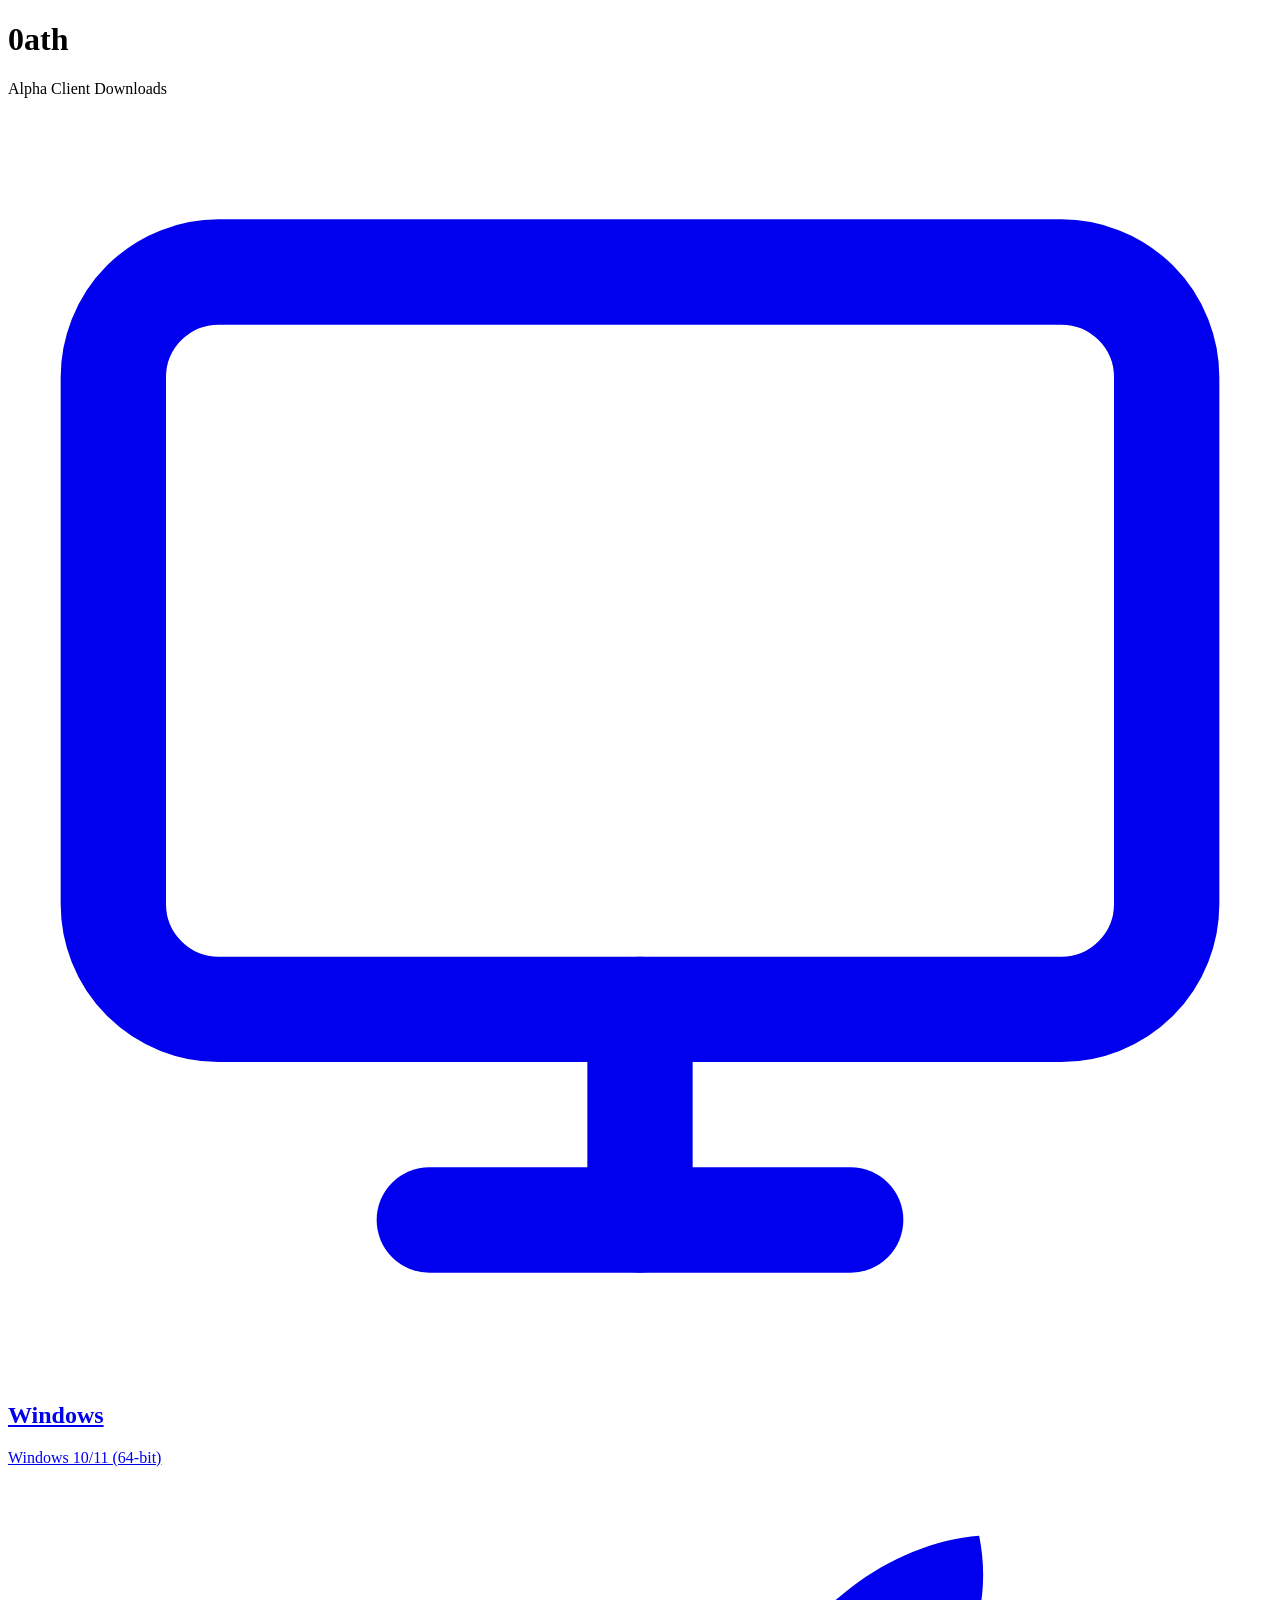
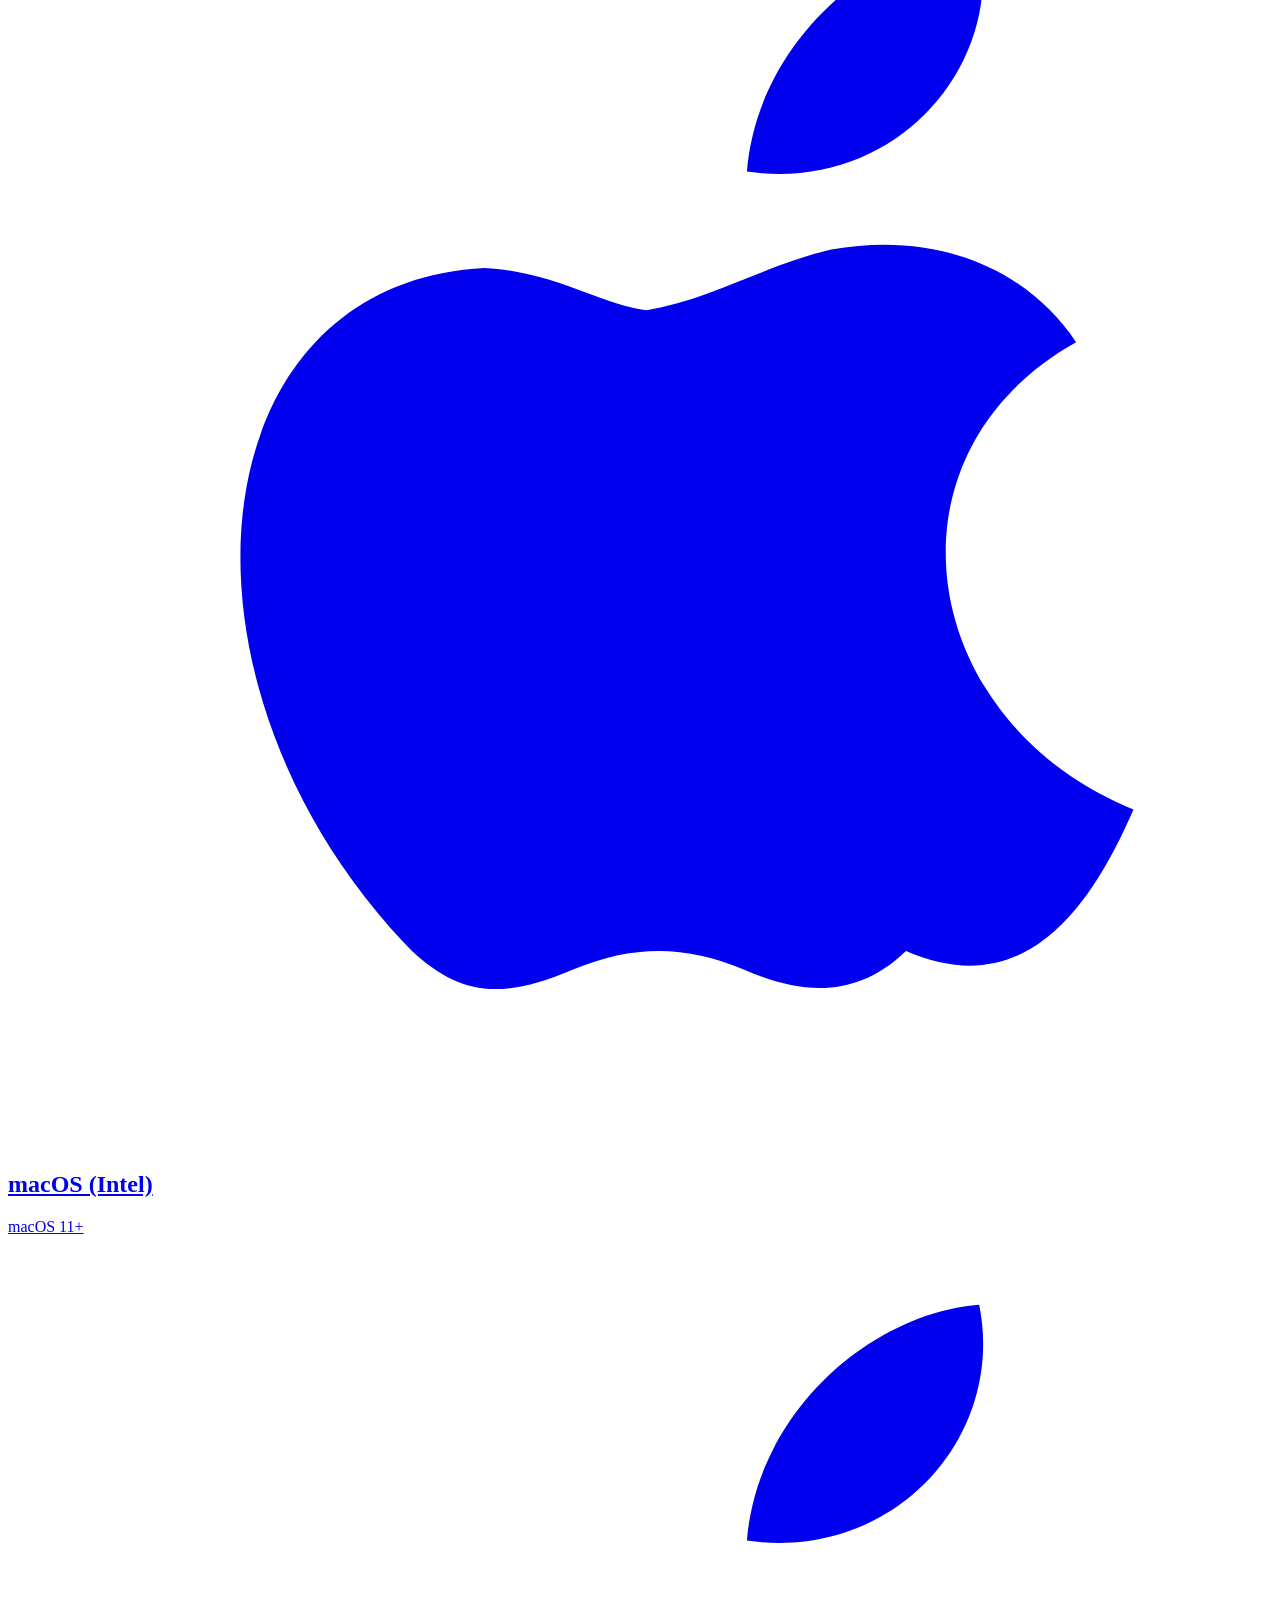
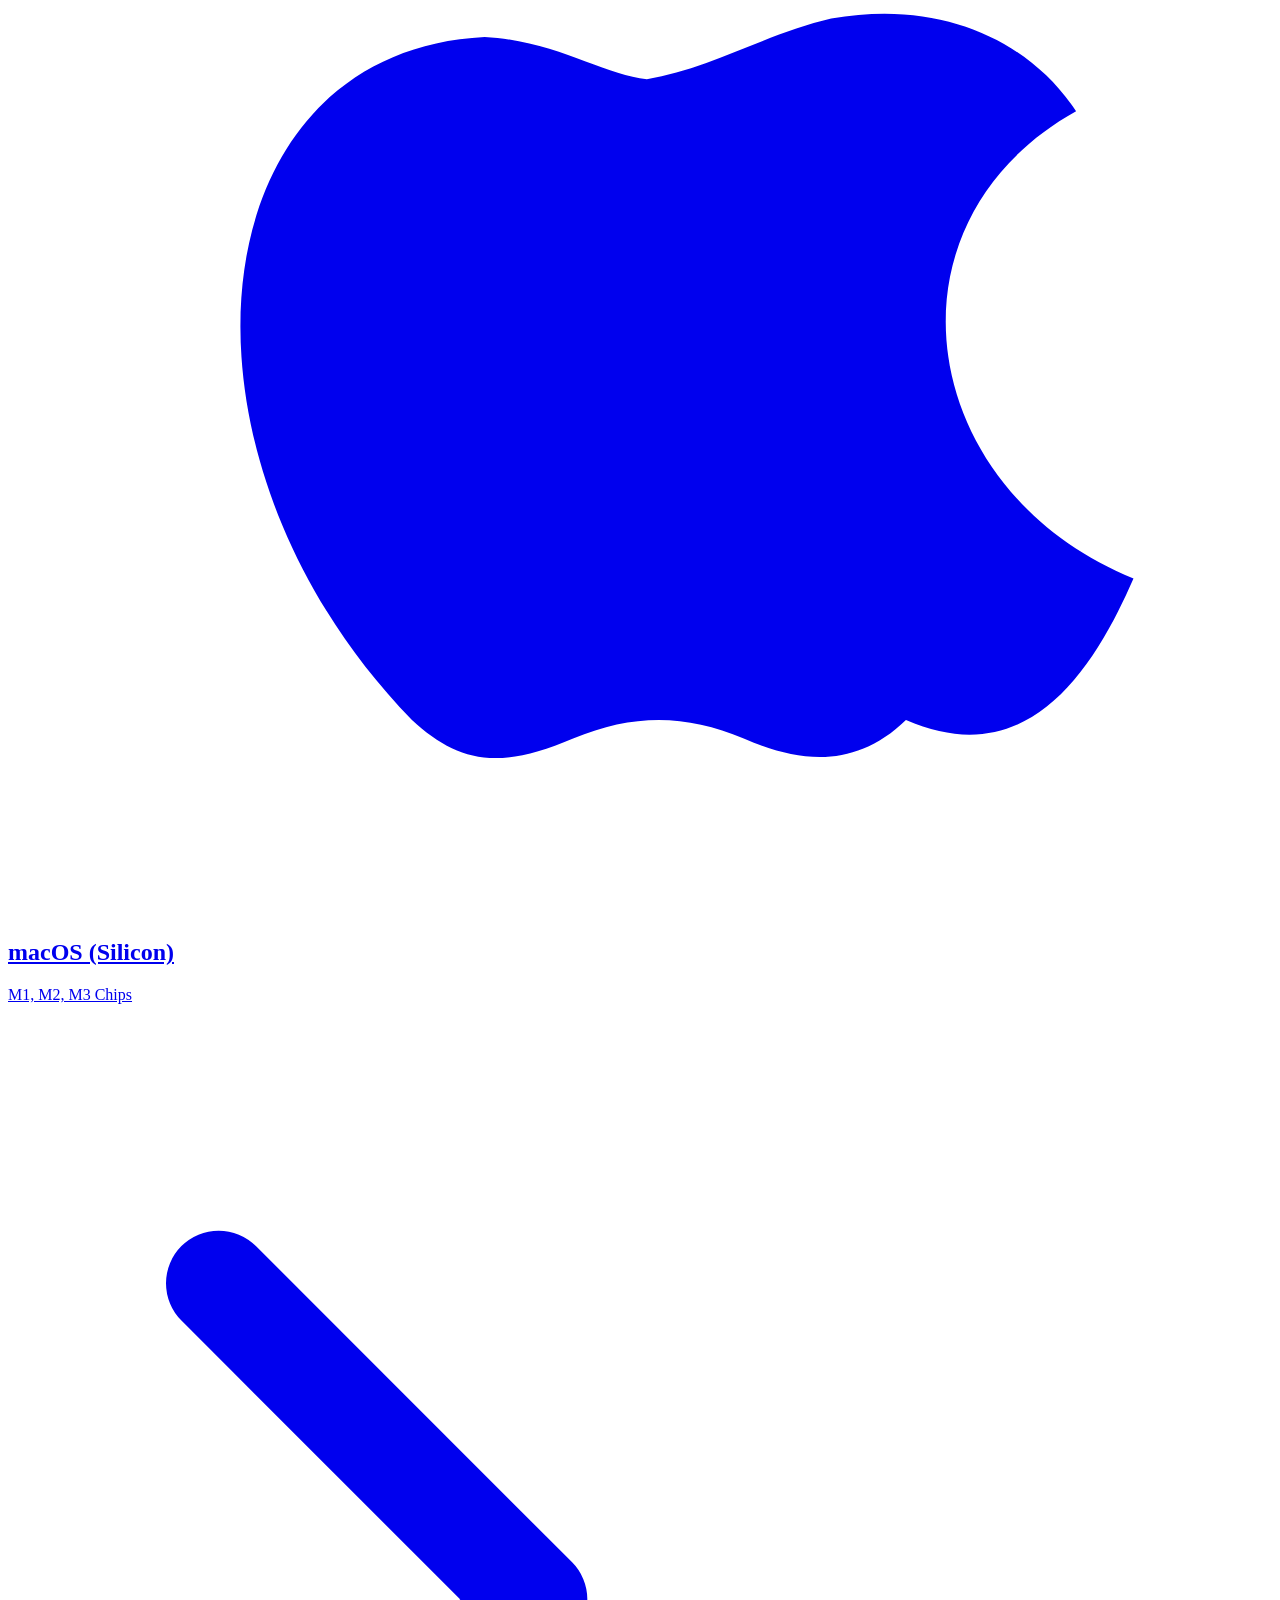
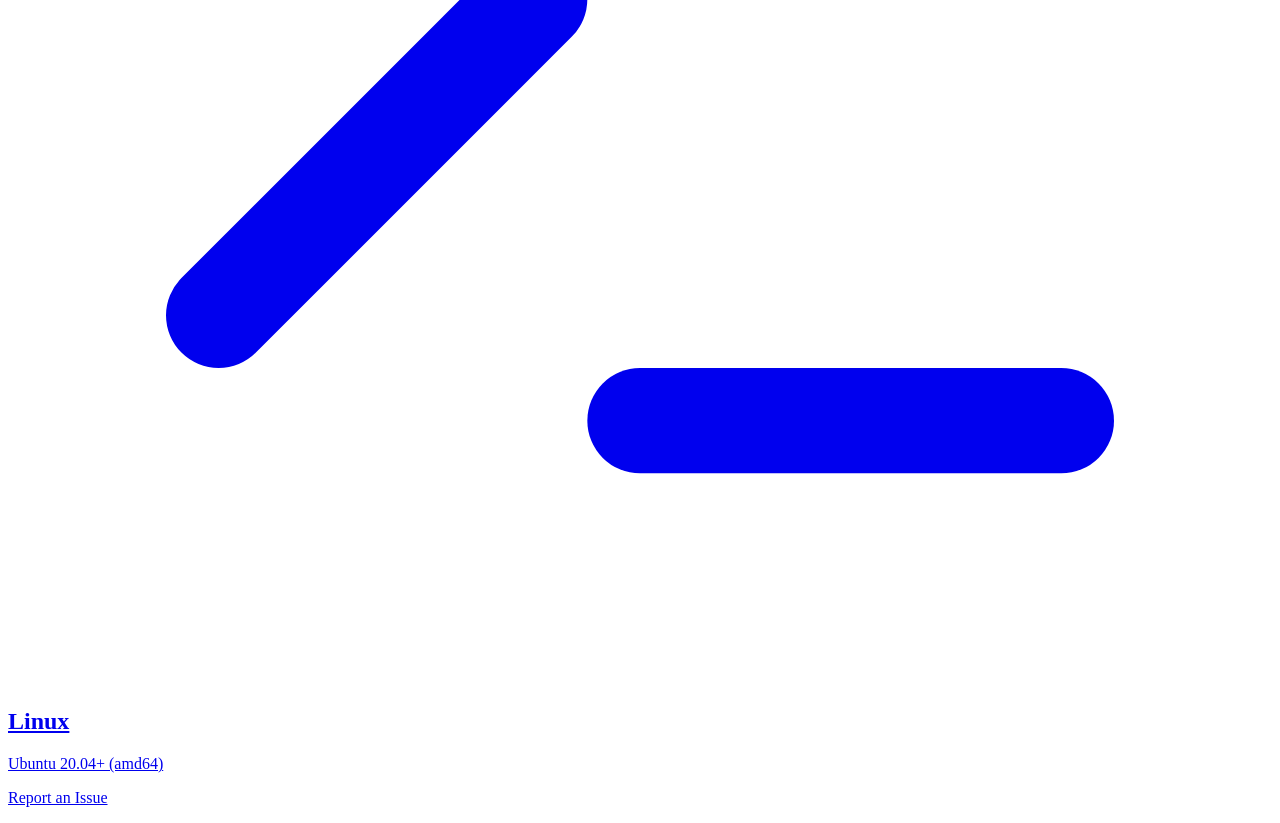
==== layouts/index.html @ b1ac45b1 "chore: remove account requirement text" ====
<!DOCTYPE html>
<html lang="en">
<head>
    <meta charset="UTF-8">
    <meta name="viewport" content="width=device-width, initial-scale=1.0">
    <title>0ath | Download Client</title>
    <link href="https://fonts.googleapis.com/css2?family=Outfit:wght@300;500;700&display=swap" rel="stylesheet">
    <link rel="stylesheet" href="{{ "css/style.css" | relURL }}">
</head>
<body>
    <div class="background-effects">
        <div class="glow-orb orb-1"></div>
        <div class="glow-orb orb-2"></div>
    </div>

    <main class="container">
        <header class="hero">
            <h1 class="title">0ath</h1>
            <p class="subtitle">Alpha Client Downloads</p>
        </header>

        <section class="downloads">
            <!-- Windows -->
            <a href="https://github.com/shdynila/0_ath_releases/releases/latest/download/0ath_client_windows.zip" class="download-card">
                <div class="icon">
                    <svg viewBox="0 0 24 24" fill="none" stroke="currentColor" stroke-width="2" stroke-linecap="round" stroke-linejoin="round">
                        <rect x="2" y="3" width="20" height="14" rx="2" ry="2"></rect>
                        <line x1="8" y1="21" x2="16" y2="21"></line>
                        <line x1="12" y1="17" x2="12" y2="21"></line>
                    </svg>
                </div>
                <h2>Windows</h2>
                <p>Windows 10/11 (64-bit)</p>
            </a>

            <!-- macOS Intel -->
            <a href="https://github.com/shdynila/0_ath_releases/releases/latest/download/0ath_client_mac-intel.zip" class="download-card">
                <div class="icon">
                    <svg viewBox="0 0 24 24" fill="currentColor" stroke="none">
                        <path d="M17.05 20.28c-.98.95-2.05.8-3.08.35-1.09-.46-2.09-.48-3.24 0-1.44.62-2.2.44-3.06-.35C2.79 15.25 3.51 7.59 9.05 7.31c1.35.07 2.29.74 3.08.8 1.18-.19 2.31-.88 3.5-1.15 2.14-.38 3.79.46 4.65 1.76-3.83 2.14-3.02 7.21 1.09 8.87-.85 1.96-2.12 3.65-4.32 2.69zm-3.02-14.8c.2-2.45 2.37-4.32 4.41-4.48.51 2.51-1.63 4.88-4.41 4.48z"/>
                    </svg>
                </div>
                <h2>macOS (Intel)</h2>
                <p>macOS 11+</p>
            </a>

            <!-- macOS Silicon -->
            <a href="https://github.com/shdynila/0_ath_releases/releases/latest/download/0ath_client_mac-silicon.zip" class="download-card">
                <div class="icon">
                    <svg viewBox="0 0 24 24" fill="currentColor" stroke="none">
                        <path d="M17.05 20.28c-.98.95-2.05.8-3.08.35-1.09-.46-2.09-.48-3.24 0-1.44.62-2.2.44-3.06-.35C2.79 15.25 3.51 7.59 9.05 7.31c1.35.07 2.29.74 3.08.8 1.18-.19 2.31-.88 3.5-1.15 2.14-.38 3.79.46 4.65 1.76-3.83 2.14-3.02 7.21 1.09 8.87-.85 1.96-2.12 3.65-4.32 2.69zm-3.02-14.8c.2-2.45 2.37-4.32 4.41-4.48.51 2.51-1.63 4.88-4.41 4.48z"/>
                    </svg>
                </div>
                <h2>macOS (Silicon)</h2>
                <p>M1, M2, M3 Chips</p>
            </a>

            <!-- Linux -->
            <a href="https://github.com/shdynila/0_ath_releases/releases/latest/download/0ath_client_linux.zip" class="download-card">
                <div class="icon">
                    <svg viewBox="0 0 24 24" fill="none" stroke="currentColor" stroke-width="2" stroke-linecap="round" stroke-linejoin="round">
                        <polyline points="4 17 10 11 4 5"></polyline>
                        <line x1="12" y1="19" x2="20" y2="19"></line>
                    </svg>
                </div>
                <h2>Linux</h2>
                <p>Ubuntu 20.04+ (amd64)</p>
            </a>
        </section>

        <footer class="footer">
            <p><a href="https://github.com/shdynila/0_ath_releases/issues" target="_blank">Report an Issue</a></p>
        </footer>
    </main>
</body>
</html>
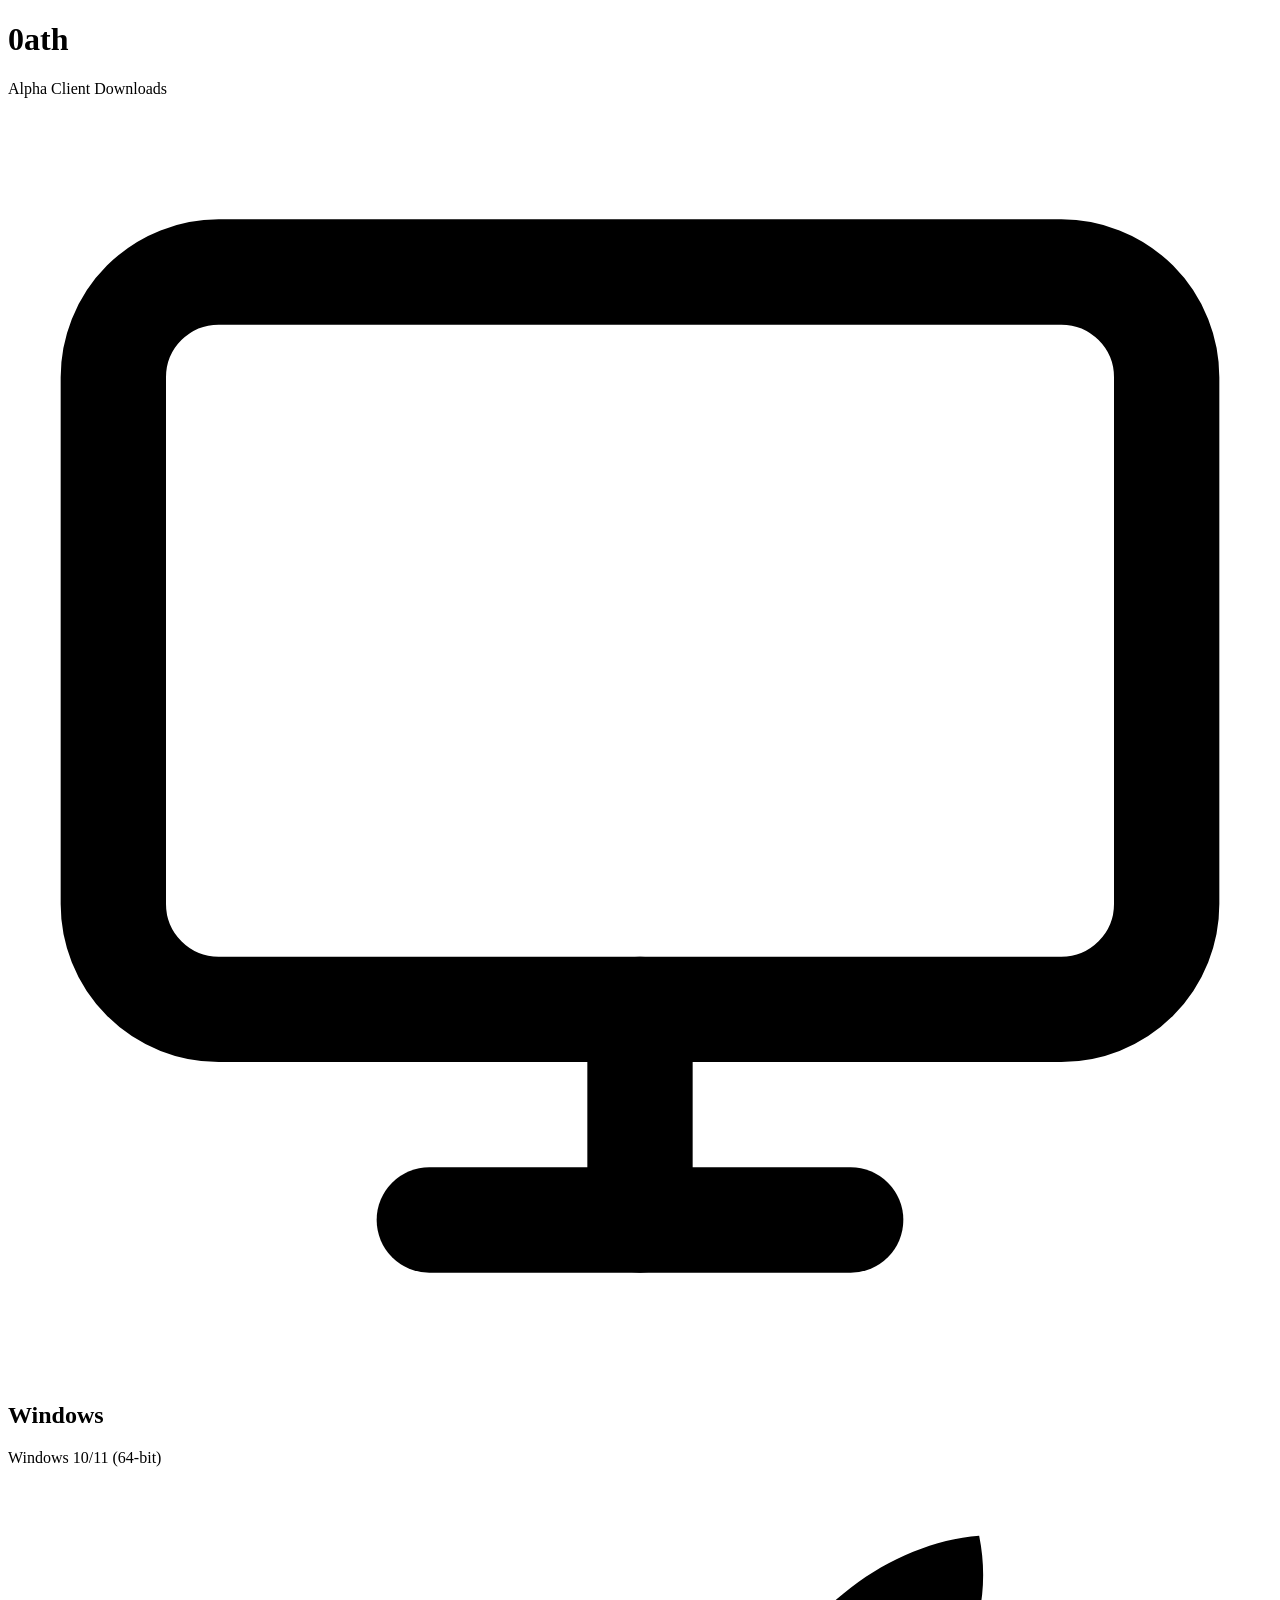
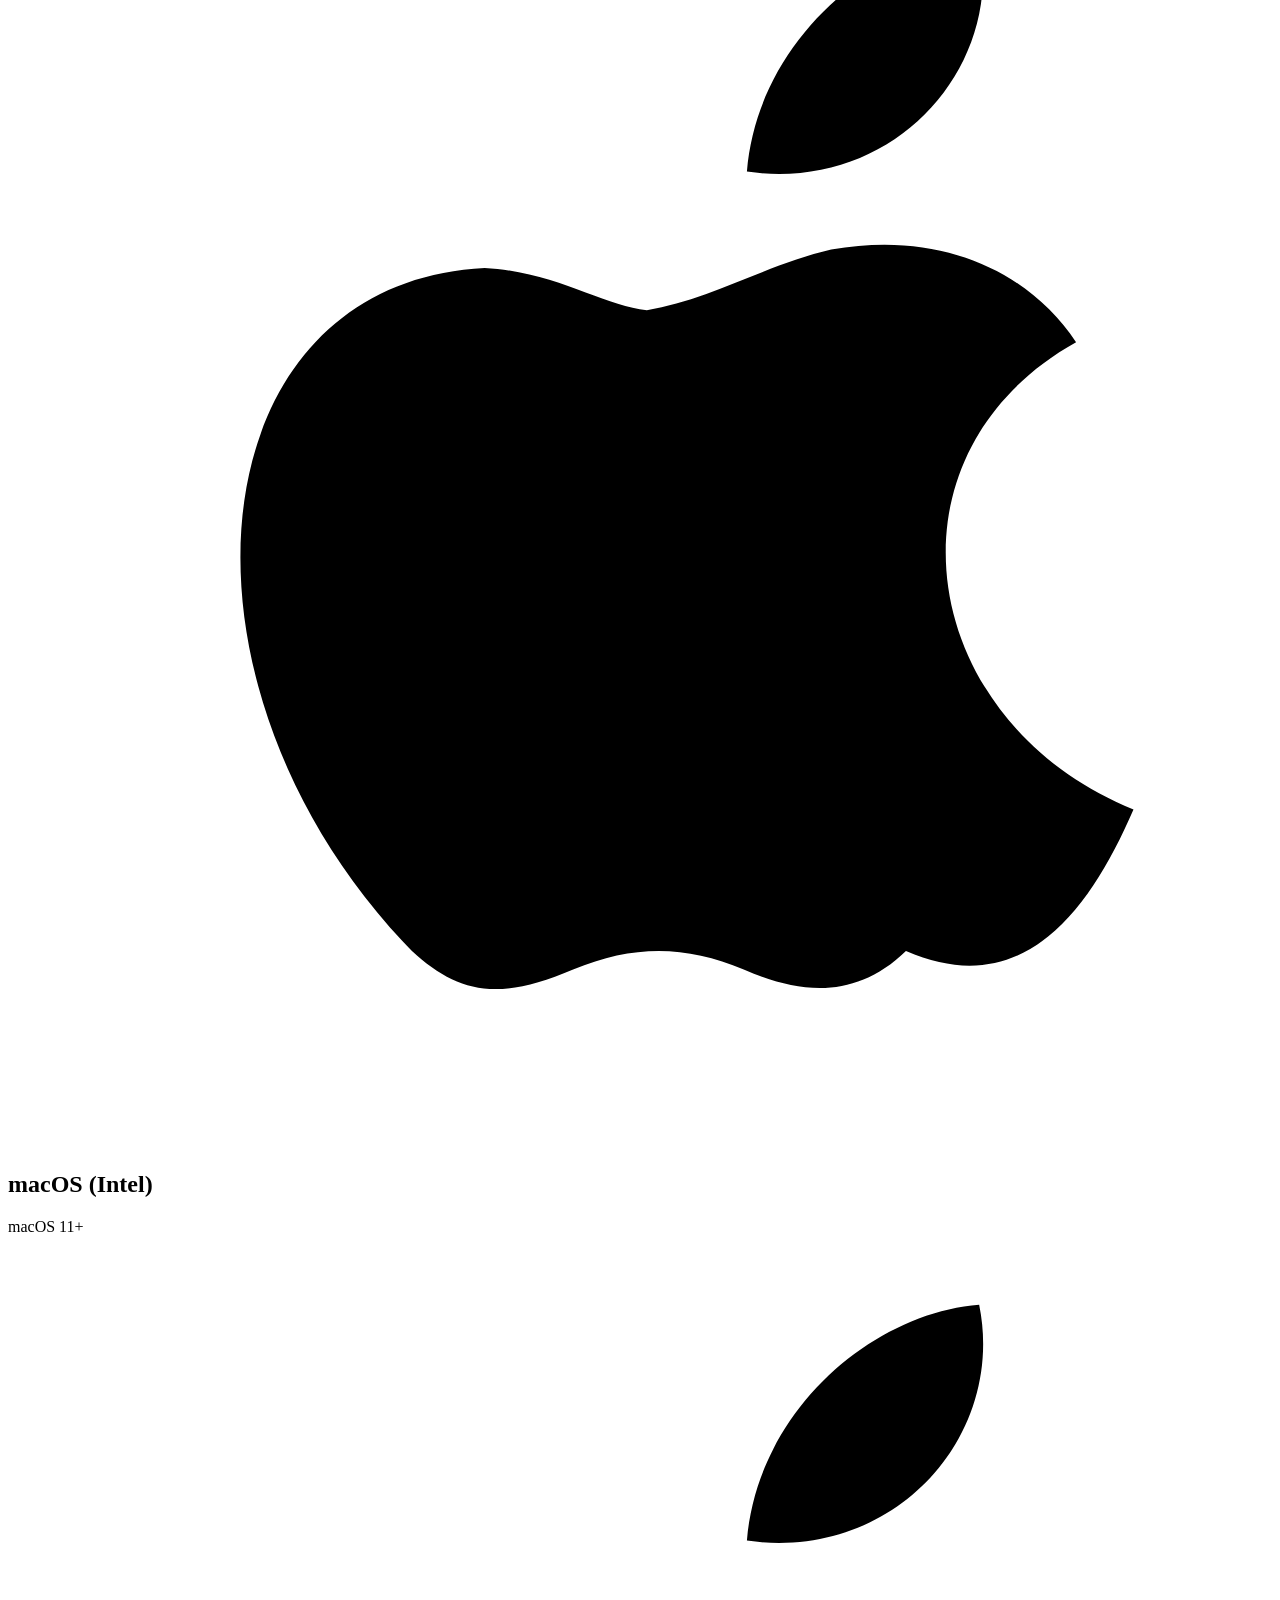
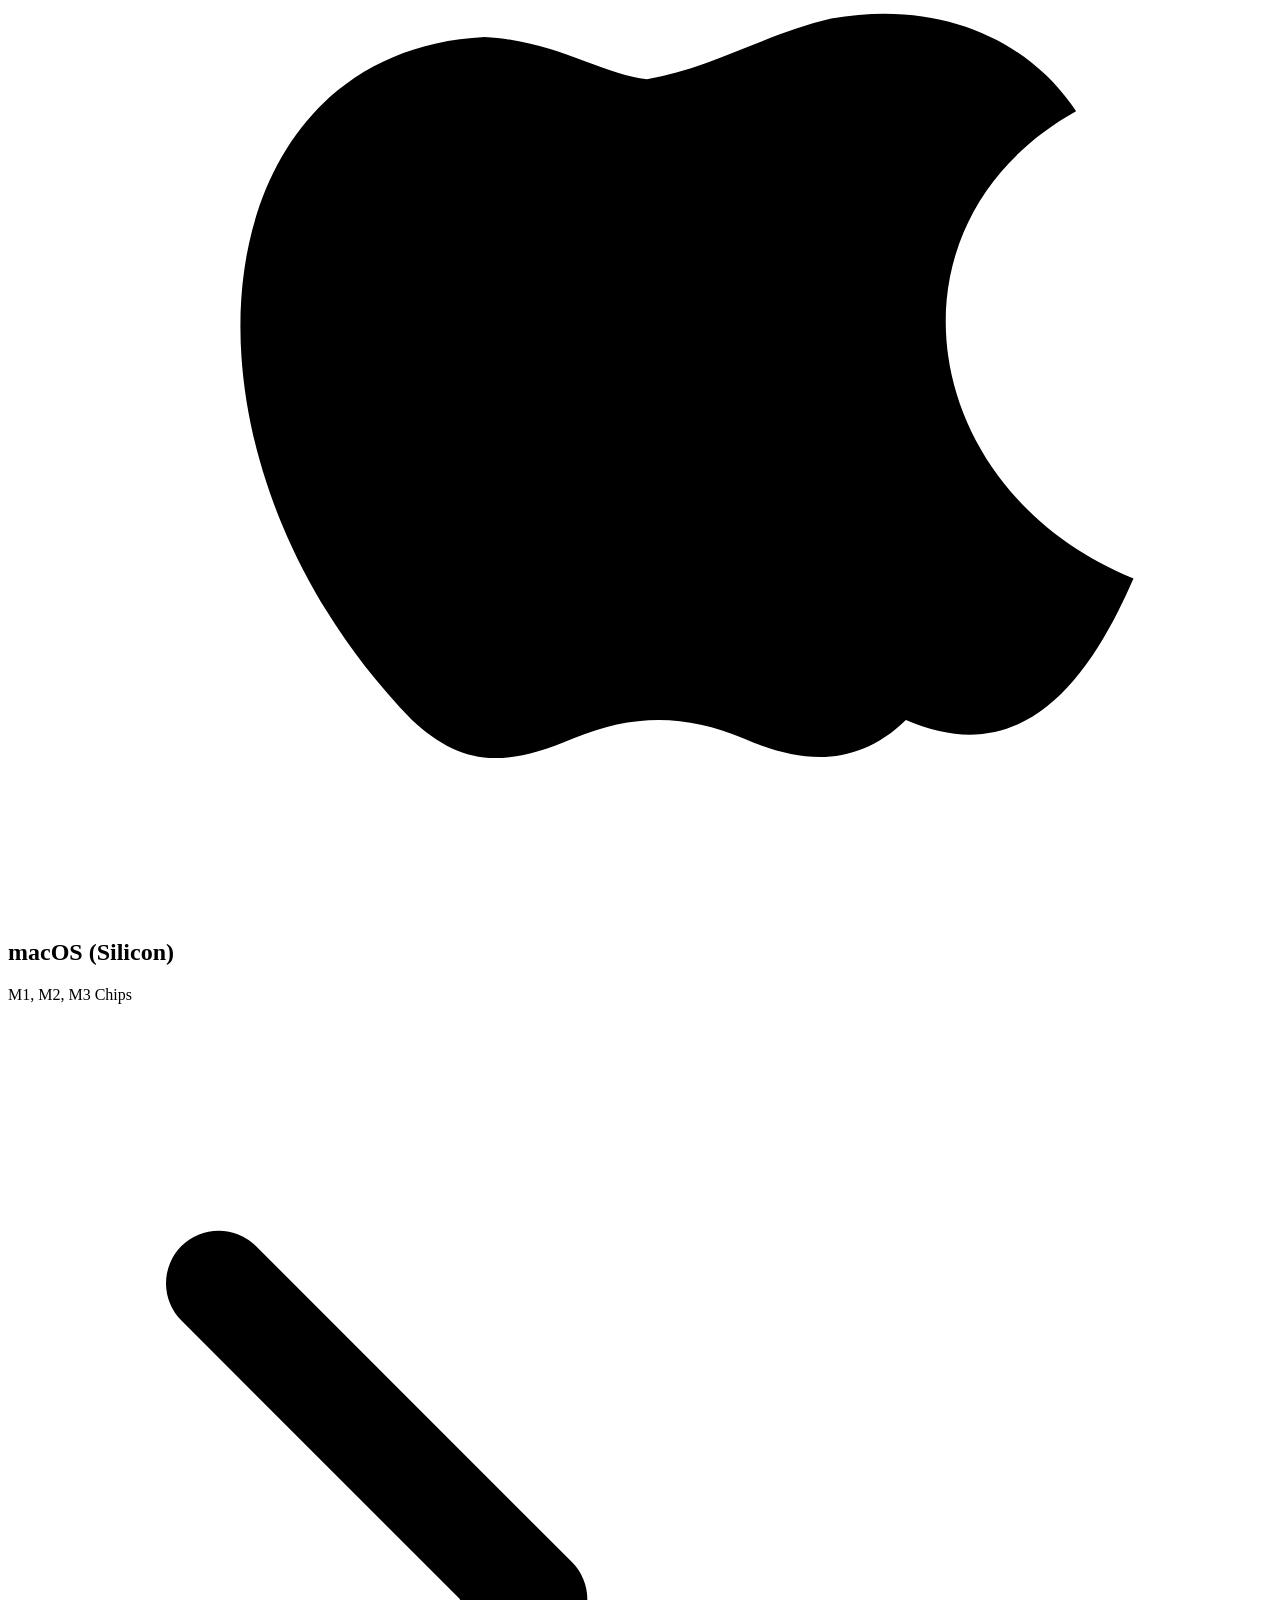
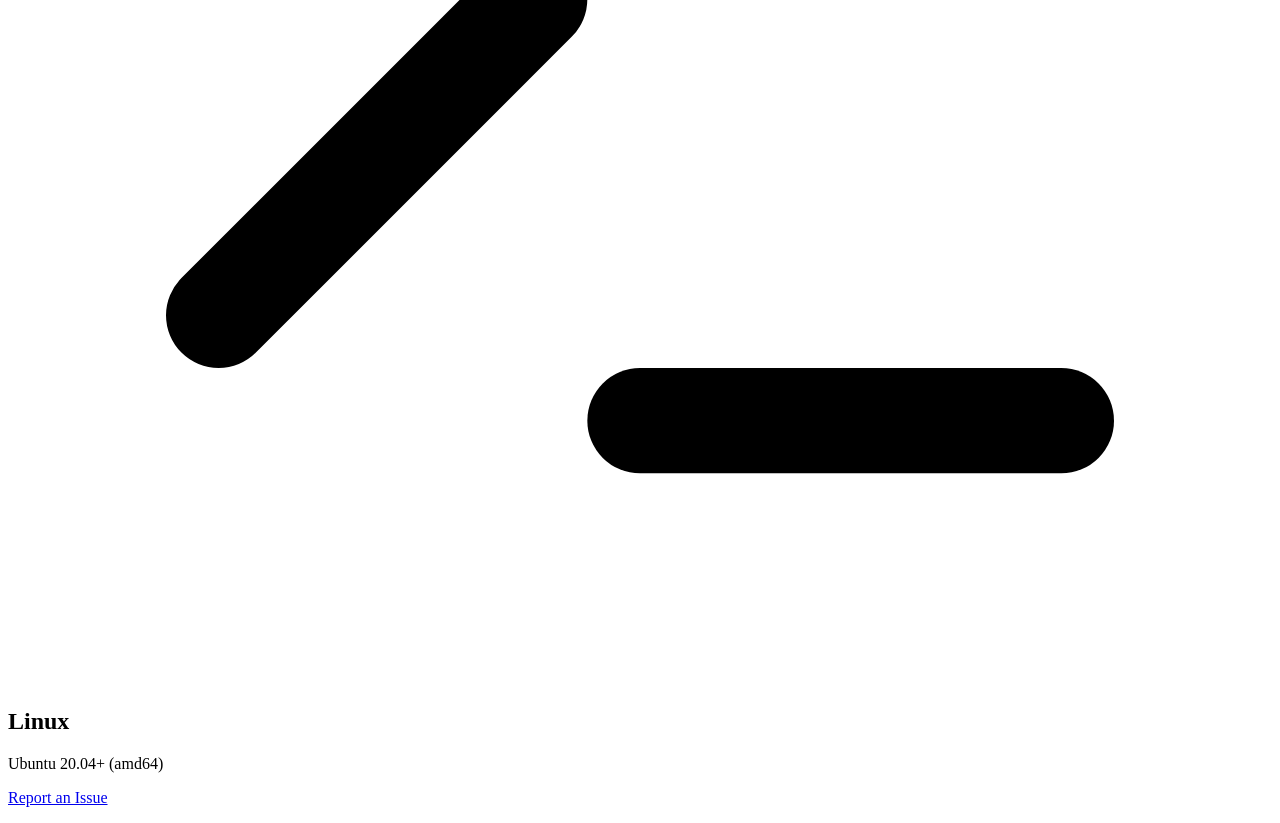
==== commit fc5bfa4a: "feat: switch to interactive terminal instructions" ====
--- a/layouts/index.html
+++ b/layouts/index.html
@@ -21,7 +21,7 @@
 
         <section class="downloads">
             <!-- Windows -->
-            <a href="https://github.com/shdynila/0_ath_releases/releases/latest/download/0ath_client_windows.zip" class="download-card">
+            <div class="download-card" onclick="selectPlatform('windows')">
                 <div class="icon">
                     <svg viewBox="0 0 24 24" fill="none" stroke="currentColor" stroke-width="2" stroke-linecap="round" stroke-linejoin="round">
                         <rect x="2" y="3" width="20" height="14" rx="2" ry="2"></rect>
@@ -31,10 +31,10 @@
                 </div>
                 <h2>Windows</h2>
                 <p>Windows 10/11 (64-bit)</p>
-            </a>
+            </div>
 
             <!-- macOS Intel -->
-            <a href="https://github.com/shdynila/0_ath_releases/releases/latest/download/0ath_client_mac-intel.zip" class="download-card">
+            <div class="download-card" onclick="selectPlatform('mac-intel')">
                 <div class="icon">
                     <svg viewBox="0 0 24 24" fill="currentColor" stroke="none">
                         <path d="M17.05 20.28c-.98.95-2.05.8-3.08.35-1.09-.46-2.09-.48-3.24 0-1.44.62-2.2.44-3.06-.35C2.79 15.25 3.51 7.59 9.05 7.31c1.35.07 2.29.74 3.08.8 1.18-.19 2.31-.88 3.5-1.15 2.14-.38 3.79.46 4.65 1.76-3.83 2.14-3.02 7.21 1.09 8.87-.85 1.96-2.12 3.65-4.32 2.69zm-3.02-14.8c.2-2.45 2.37-4.32 4.41-4.48.51 2.51-1.63 4.88-4.41 4.48z"/>
@@ -42,10 +42,10 @@
                 </div>
                 <h2>macOS (Intel)</h2>
                 <p>macOS 11+</p>
-            </a>
+            </div>
 
             <!-- macOS Silicon -->
-            <a href="https://github.com/shdynila/0_ath_releases/releases/latest/download/0ath_client_mac-silicon.zip" class="download-card">
+            <div class="download-card" onclick="selectPlatform('mac-silicon')">
                 <div class="icon">
                     <svg viewBox="0 0 24 24" fill="currentColor" stroke="none">
                         <path d="M17.05 20.28c-.98.95-2.05.8-3.08.35-1.09-.46-2.09-.48-3.24 0-1.44.62-2.2.44-3.06-.35C2.79 15.25 3.51 7.59 9.05 7.31c1.35.07 2.29.74 3.08.8 1.18-.19 2.31-.88 3.5-1.15 2.14-.38 3.79.46 4.65 1.76-3.83 2.14-3.02 7.21 1.09 8.87-.85 1.96-2.12 3.65-4.32 2.69zm-3.02-14.8c.2-2.45 2.37-4.32 4.41-4.48.51 2.51-1.63 4.88-4.41 4.48z"/>
@@ -53,10 +53,10 @@
                 </div>
                 <h2>macOS (Silicon)</h2>
                 <p>M1, M2, M3 Chips</p>
-            </a>
+            </div>
 
             <!-- Linux -->
-            <a href="https://github.com/shdynila/0_ath_releases/releases/latest/download/0ath_client_linux.zip" class="download-card">
+            <div class="download-card" onclick="selectPlatform('linux')">
                 <div class="icon">
                     <svg viewBox="0 0 24 24" fill="none" stroke="currentColor" stroke-width="2" stroke-linecap="round" stroke-linejoin="round">
                         <polyline points="4 17 10 11 4 5"></polyline>
@@ -65,12 +65,115 @@
                 </div>
                 <h2>Linux</h2>
                 <p>Ubuntu 20.04+ (amd64)</p>
-            </a>
+            </div>
+        </section>
+
+        <!-- Instructions Panel (Hidden by Default) -->
+        <section id="instructions-panel" class="instructions-panel" style="display: none;">
+            <h2 id="inst-title">Installation Instructions</h2>
+            <p id="inst-desc">To bypass OS security warnings, install the game via terminal.</p>
+            
+            <div class="code-container">
+                <code id="inst-code"></code>
+                <button class="copy-btn" onclick="copyCode()" id="copy-btn">
+                    <svg viewBox="0 0 24 24" width="18" height="18" fill="none" stroke="currentColor" stroke-width="2" stroke-linecap="round" stroke-linejoin="round">
+                        <rect x="9" y="9" width="13" height="13" rx="2" ry="2"></rect>
+                        <path d="M5 15H4a2 2 0 0 1-2-2V4a2 2 0 0 1 2-2h9a2 2 0 0 1 2 2v1"></path>
+                    </svg>
+                    Copy
+                </button>
+            </div>
+
+            <div class="manual-download">
+                <p>Alternatively, you can inspect or download the script manually:</p>
+                <button class="download-btn" onclick="downloadScriptManually()">Download Script</button>
+            </div>
         </section>
 
         <footer class="footer">
             <p><a href="https://github.com/shdynila/0_ath_releases/issues" target="_blank">Report an Issue</a></p>
         </footer>
     </main>
+
+    <script>
+        const instructions = {
+            'windows': {
+                title: 'Install on Windows',
+                code: 'iwr -useb https://raw.githubusercontent.com/shdynila/0_ath_client/main/run.ps1 | iex',
+                scriptUrl: 'https://raw.githubusercontent.com/shdynila/0_ath_client/main/run.ps1',
+                scriptName: 'run.ps1'
+            },
+            'mac-intel': {
+                title: 'Install on macOS (Intel)',
+                code: 'curl -sSL https://raw.githubusercontent.com/shdynila/0_ath_client/main/run.sh | bash',
+                scriptUrl: 'https://raw.githubusercontent.com/shdynila/0_ath_client/main/run.sh',
+                scriptName: 'run.sh'
+            },
+            'mac-silicon': {
+                title: 'Install on macOS (Silicon)',
+                code: 'curl -sSL https://raw.githubusercontent.com/shdynila/0_ath_client/main/run.sh | bash',
+                scriptUrl: 'https://raw.githubusercontent.com/shdynila/0_ath_client/main/run.sh',
+                scriptName: 'run.sh'
+            },
+            'linux': {
+                title: 'Install on Linux',
+                code: 'curl -sSL https://raw.githubusercontent.com/shdynila/0_ath_client/main/run.sh | bash',
+                scriptUrl: 'https://raw.githubusercontent.com/shdynila/0_ath_client/main/run.sh',
+                scriptName: 'run.sh'
+            }
+        };
+
+        let currentPlatform = '';
+
+        function selectPlatform(platform) {
+            currentPlatform = platform;
+            
+            // Update active state on cards
+            document.querySelectorAll('.download-card').forEach(card => card.classList.remove('active'));
+            event.currentTarget.classList.add('active');
+
+            // Update panel content
+            const data = instructions[platform];
+            document.getElementById('inst-title').innerText = data.title;
+            document.getElementById('inst-code').innerText = data.code;
+            
+            // Show panel
+            const panel = document.getElementById('instructions-panel');
+            panel.style.display = 'block';
+            
+            // Reset copy button
+            const copyBtn = document.getElementById('copy-btn');
+            copyBtn.innerHTML = '<svg viewBox="0 0 24 24" width="18" height="18" fill="none" stroke="currentColor" stroke-width="2" stroke-linecap="round" stroke-linejoin="round"><rect x="9" y="9" width="13" height="13" rx="2" ry="2"></rect><path d="M5 15H4a2 2 0 0 1-2-2V4a2 2 0 0 1 2-2h9a2 2 0 0 1 2 2v1"></path></svg> Copy';
+        }
+
+        function copyCode() {
+            const codeText = document.getElementById('inst-code').innerText;
+            navigator.clipboard.writeText(codeText).then(() => {
+                const copyBtn = document.getElementById('copy-btn');
+                copyBtn.innerHTML = '<svg viewBox="0 0 24 24" width="18" height="18" fill="none" stroke="#4ade80" stroke-width="2" stroke-linecap="round" stroke-linejoin="round"><polyline points="20 6 9 17 4 12"></polyline></svg> Copied!';
+            });
+        }
+
+        async function downloadScriptManually() {
+            if (!currentPlatform) return;
+            const data = instructions[currentPlatform];
+            
+            try {
+                const response = await fetch(data.scriptUrl);
+                const blob = await response.blob();
+                const url = window.URL.createObjectURL(blob);
+                const a = document.createElement('a');
+                a.href = url;
+                a.download = data.scriptName;
+                document.body.appendChild(a);
+                a.click();
+                a.remove();
+                window.URL.revokeObjectURL(url);
+            } catch (err) {
+                console.error('Failed to download script:', err);
+                window.open(data.scriptUrl, '_blank');
+            }
+        }
+    </script>
 </body>
 </html>
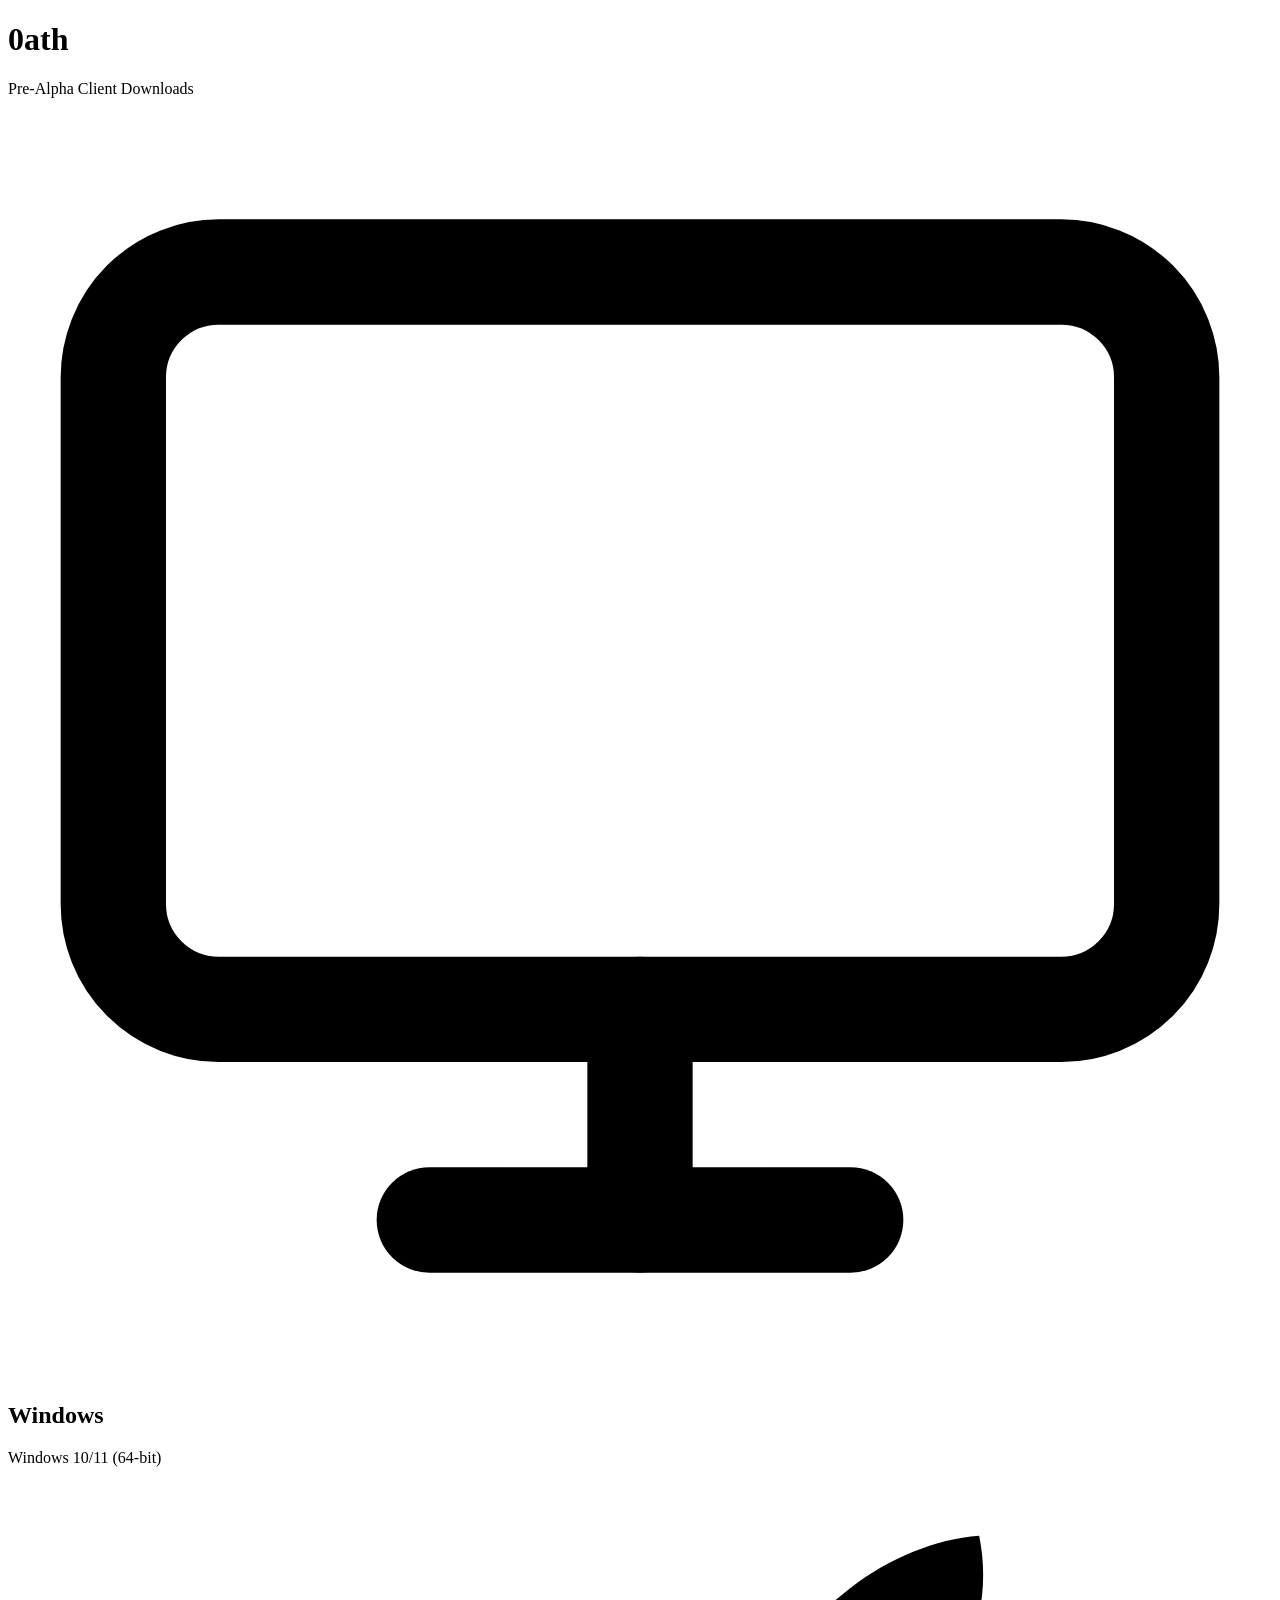
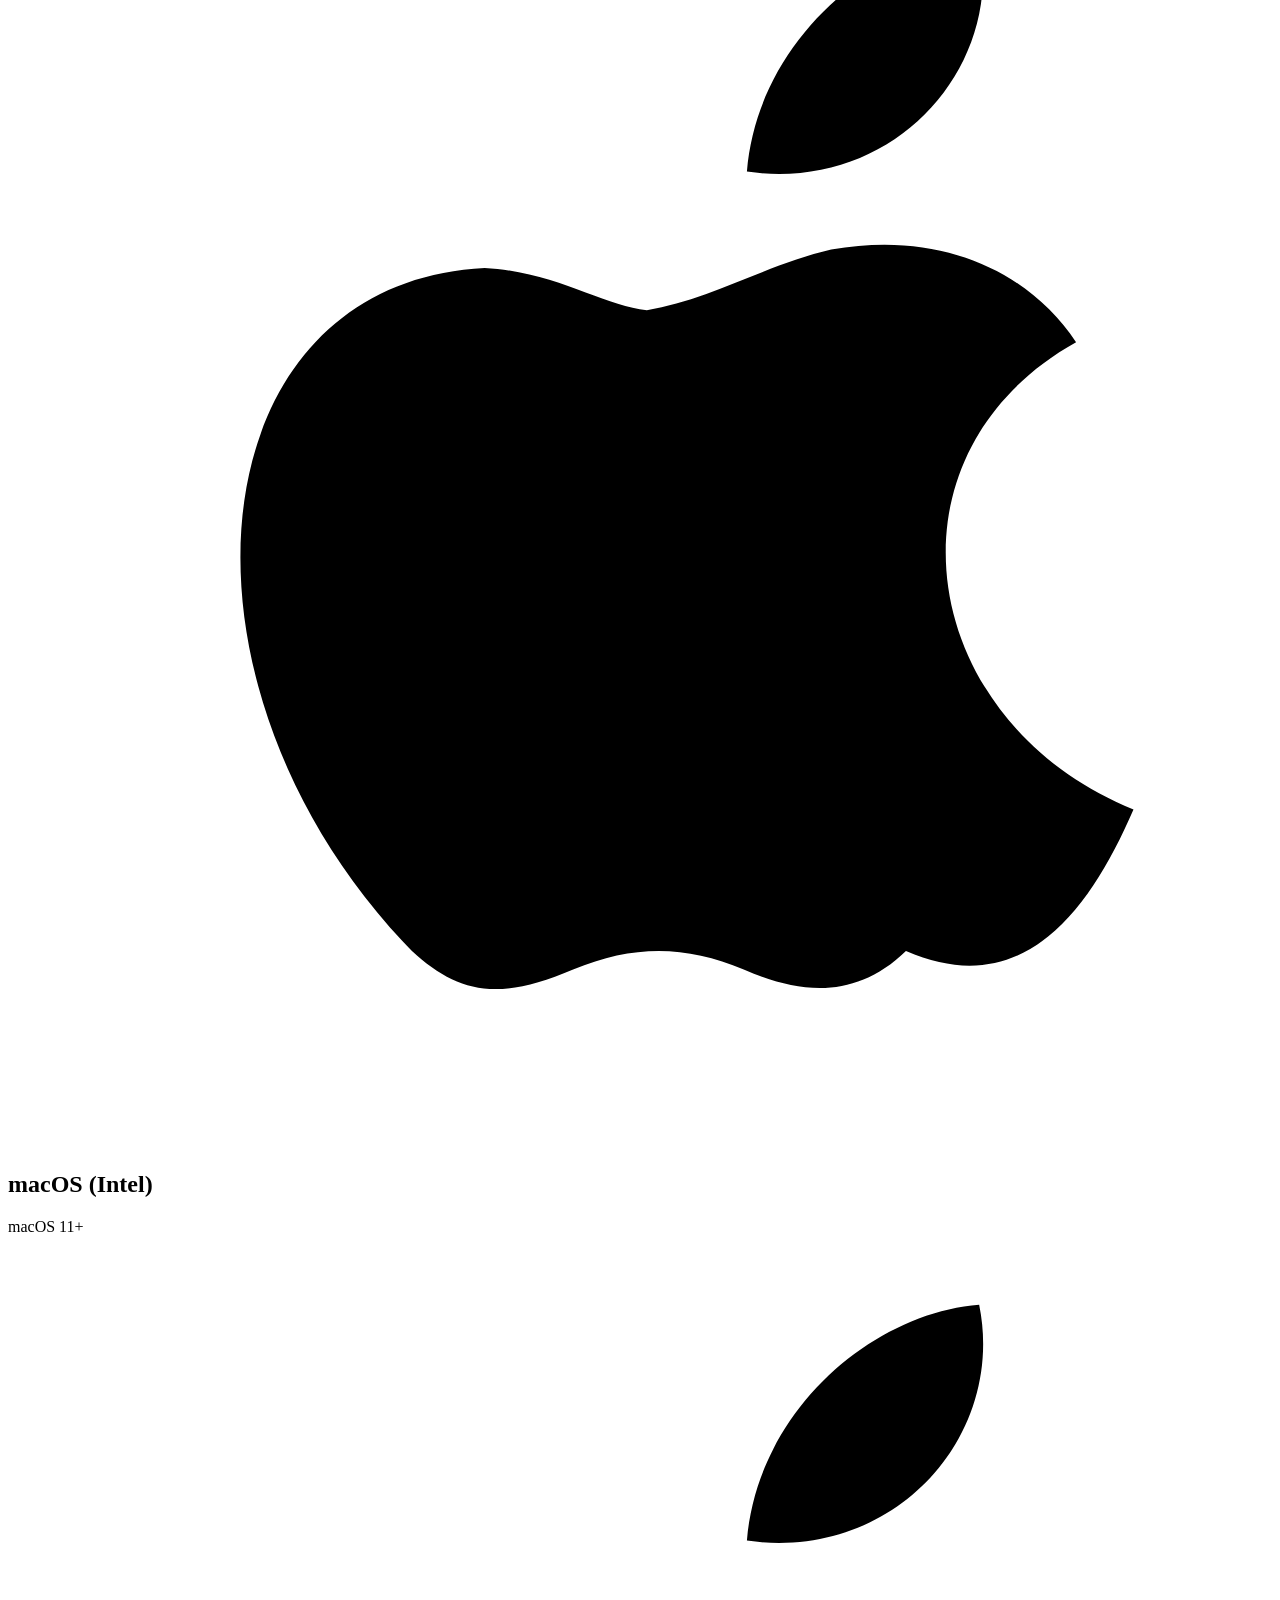
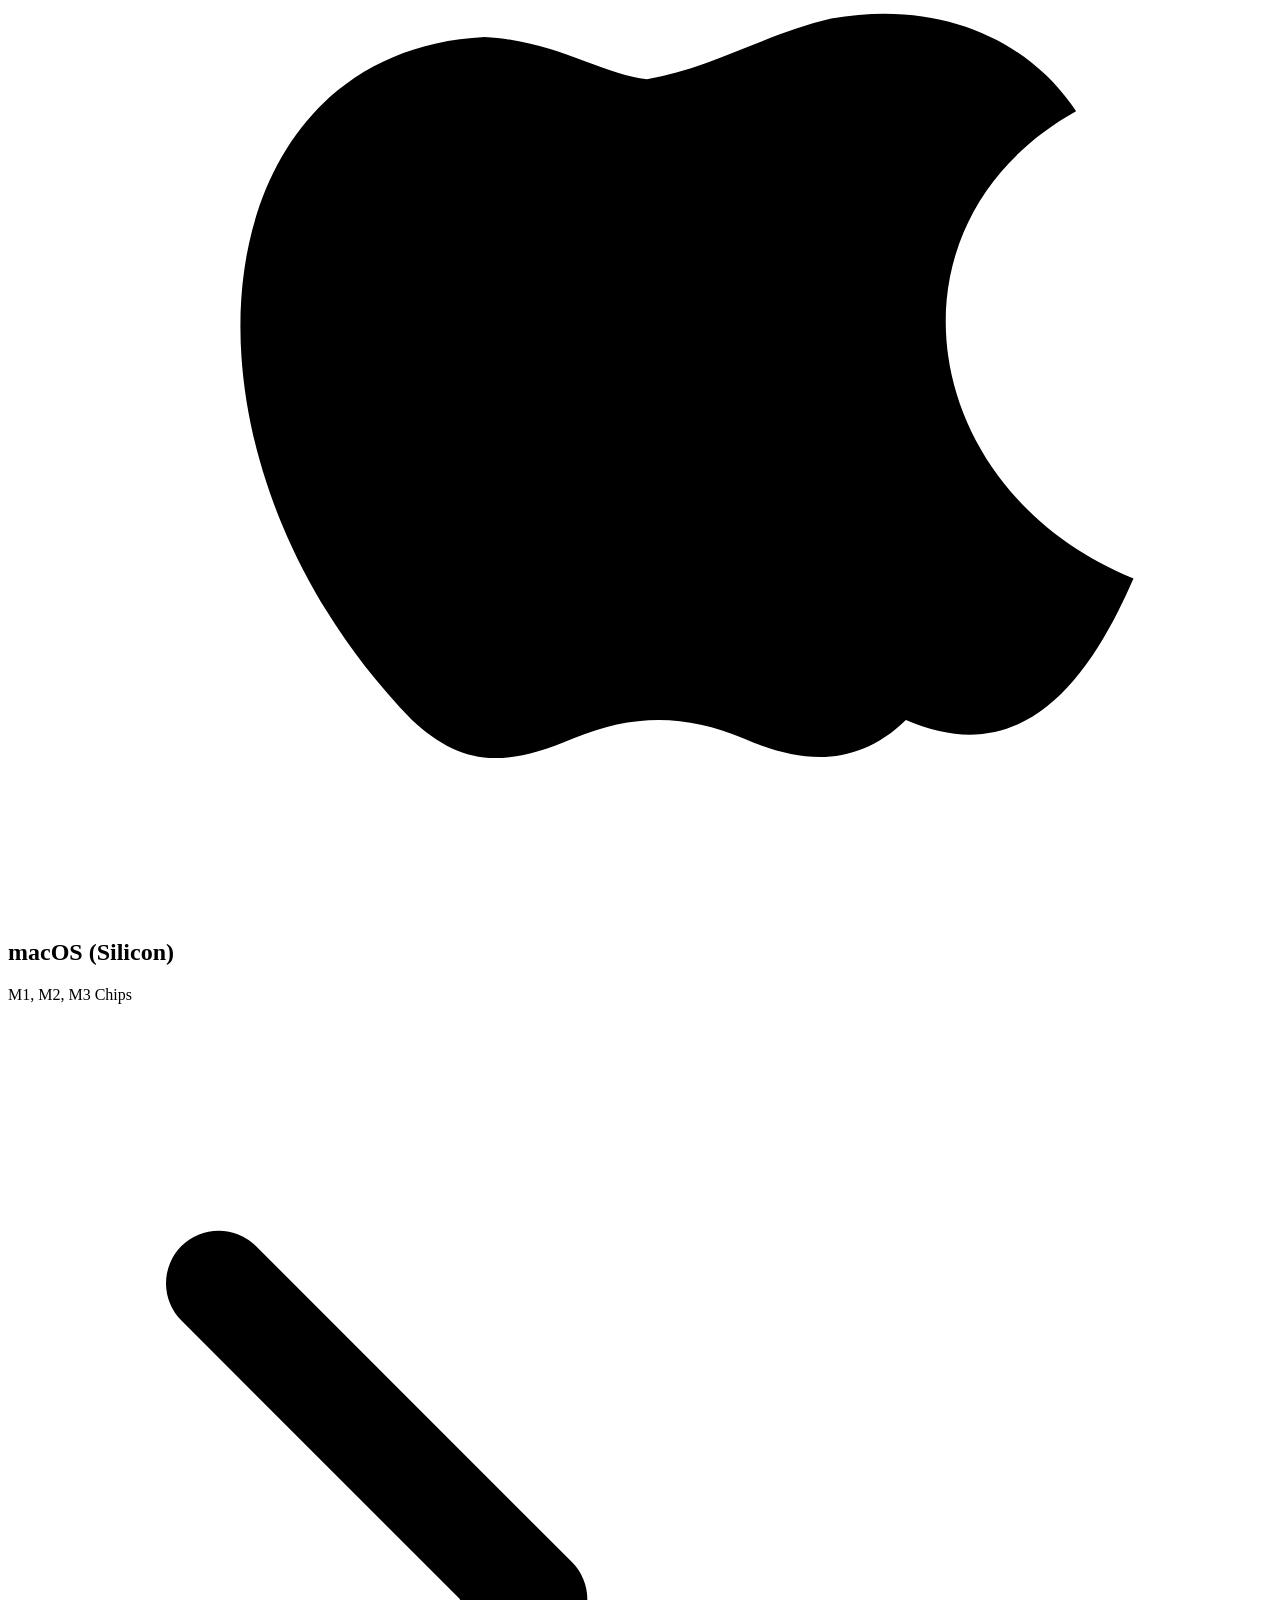
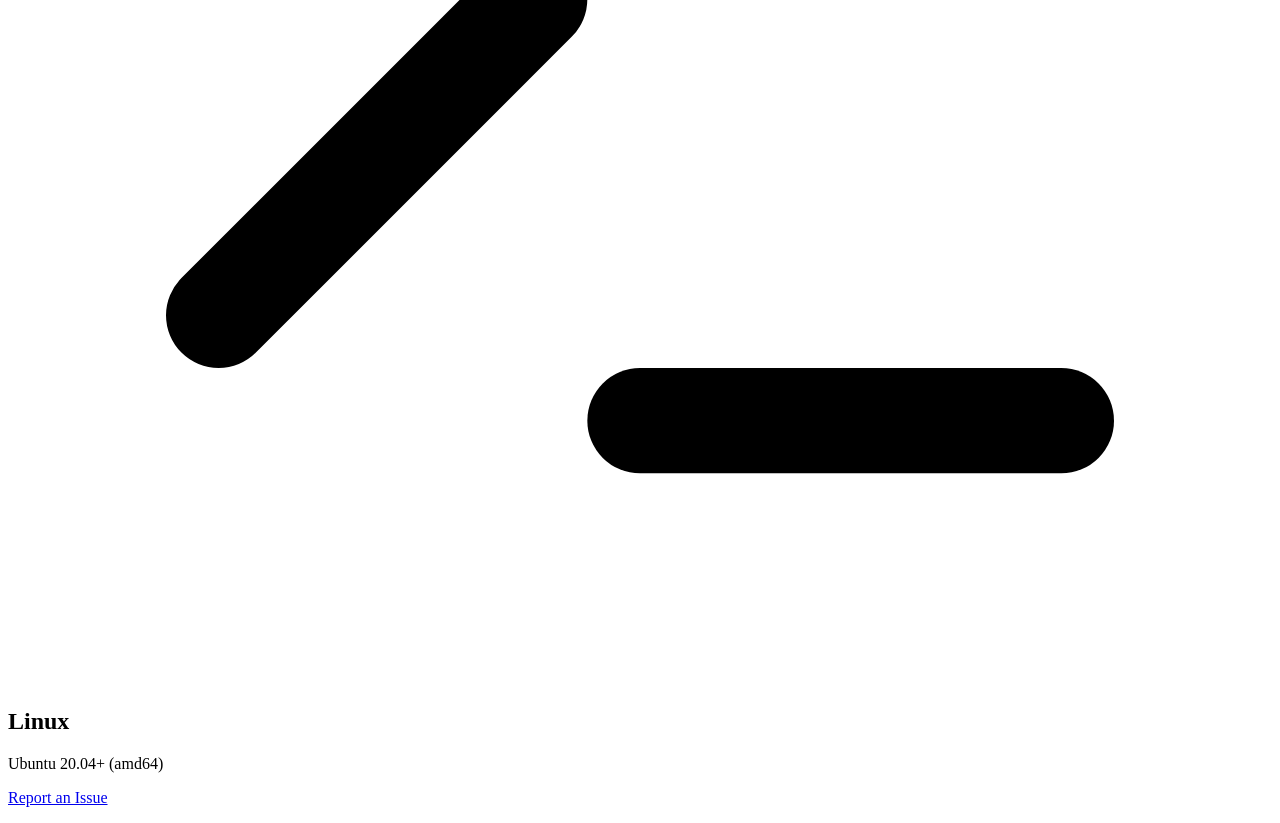
==== commit d32df40e: "docs: update subtitle to Pre-Alpha" ====
--- a/layouts/index.html
+++ b/layouts/index.html
@@ -16,7 +16,7 @@
     <main class="container">
         <header class="hero">
             <h1 class="title">0ath</h1>
-            <p class="subtitle">Alpha Client Downloads</p>
+            <p class="subtitle">Pre-Alpha Client Downloads</p>
         </header>
 
         <section class="downloads">
@@ -99,27 +99,31 @@
         const instructions = {
             'windows': {
                 title: 'Install on Windows',
-                code: 'iwr -useb https://raw.githubusercontent.com/shdynila/0_ath_client/main/run.ps1 | iex',
-                scriptUrl: 'https://raw.githubusercontent.com/shdynila/0_ath_client/main/run.ps1',
-                scriptName: 'run.ps1'
+                code: 'iwr -useb https://raw.githubusercontent.com/shdynila/0_ath_releases/main/run.ps1 | iex',
+                scriptUrl: 'https://raw.githubusercontent.com/shdynila/0_ath_releases/main/run.ps1',
+                scriptName: 'run.ps1',
+                desc: 'Open PowerShell (Search for "PowerShell" in the Start Menu) and paste the following command to install the game securely.'
             },
             'mac-intel': {
                 title: 'Install on macOS (Intel)',
-                code: 'curl -sSL https://raw.githubusercontent.com/shdynila/0_ath_client/main/run.sh | bash',
-                scriptUrl: 'https://raw.githubusercontent.com/shdynila/0_ath_client/main/run.sh',
-                scriptName: 'run.sh'
+                code: 'curl -sSL https://raw.githubusercontent.com/shdynila/0_ath_releases/main/run.sh | bash',
+                scriptUrl: 'https://raw.githubusercontent.com/shdynila/0_ath_releases/main/run.sh',
+                scriptName: 'run.sh',
+                desc: 'Open Terminal (Cmd + Space, then type "Terminal") and paste the following command to install the game securely.'
             },
             'mac-silicon': {
                 title: 'Install on macOS (Silicon)',
-                code: 'curl -sSL https://raw.githubusercontent.com/shdynila/0_ath_client/main/run.sh | bash',
-                scriptUrl: 'https://raw.githubusercontent.com/shdynila/0_ath_client/main/run.sh',
-                scriptName: 'run.sh'
+                code: 'curl -sSL https://raw.githubusercontent.com/shdynila/0_ath_releases/main/run.sh | bash',
+                scriptUrl: 'https://raw.githubusercontent.com/shdynila/0_ath_releases/main/run.sh',
+                scriptName: 'run.sh',
+                desc: 'Open Terminal (Cmd + Space, then type "Terminal") and paste the following command to install the game securely.'
             },
             'linux': {
                 title: 'Install on Linux',
-                code: 'curl -sSL https://raw.githubusercontent.com/shdynila/0_ath_client/main/run.sh | bash',
-                scriptUrl: 'https://raw.githubusercontent.com/shdynila/0_ath_client/main/run.sh',
-                scriptName: 'run.sh'
+                code: 'curl -sSL https://raw.githubusercontent.com/shdynila/0_ath_releases/main/run.sh | bash',
+                scriptUrl: 'https://raw.githubusercontent.com/shdynila/0_ath_releases/main/run.sh',
+                scriptName: 'run.sh',
+                desc: 'Open your terminal emulator (Ctrl + Alt + T) and paste the following command to install the game securely.'
             }
         };
 
@@ -135,6 +139,7 @@
             // Update panel content
             const data = instructions[platform];
             document.getElementById('inst-title').innerText = data.title;
+            document.getElementById('inst-desc').innerText = data.desc;
             document.getElementById('inst-code').innerText = data.code;
             
             // Show panel
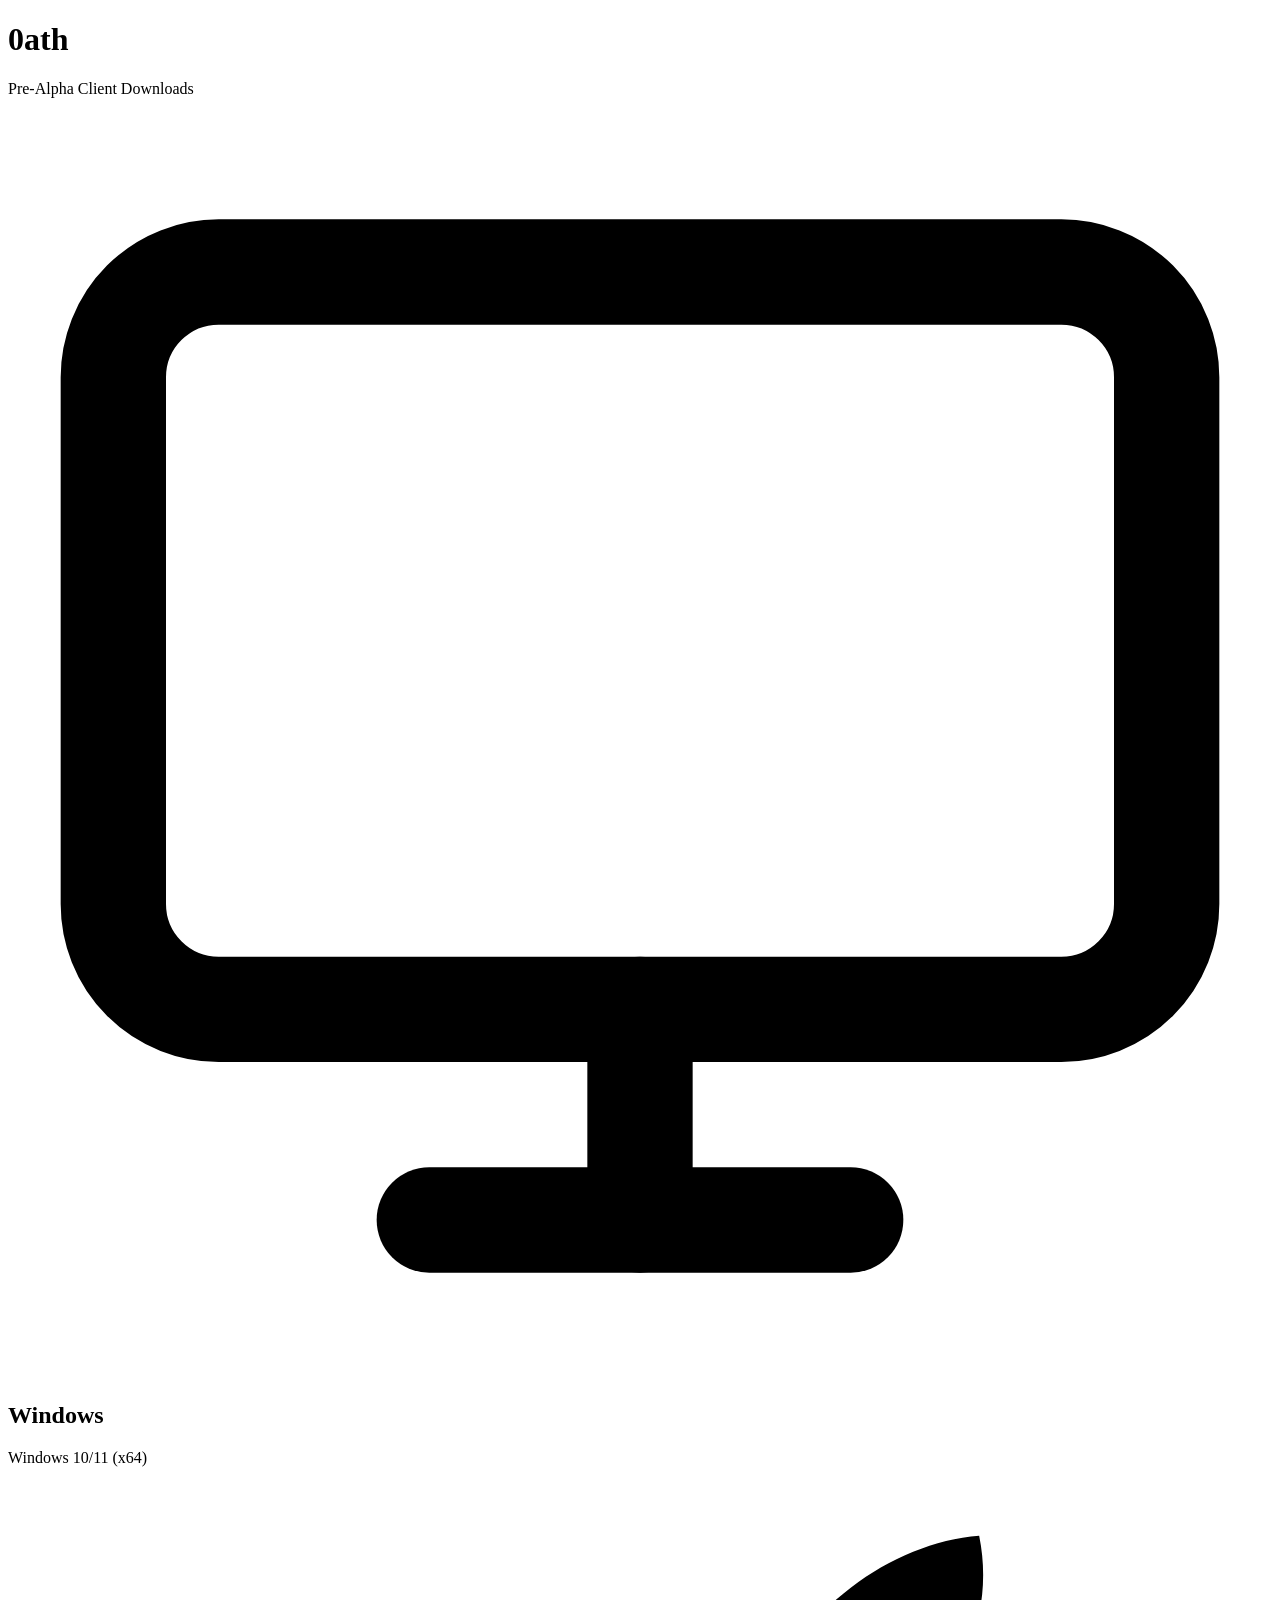
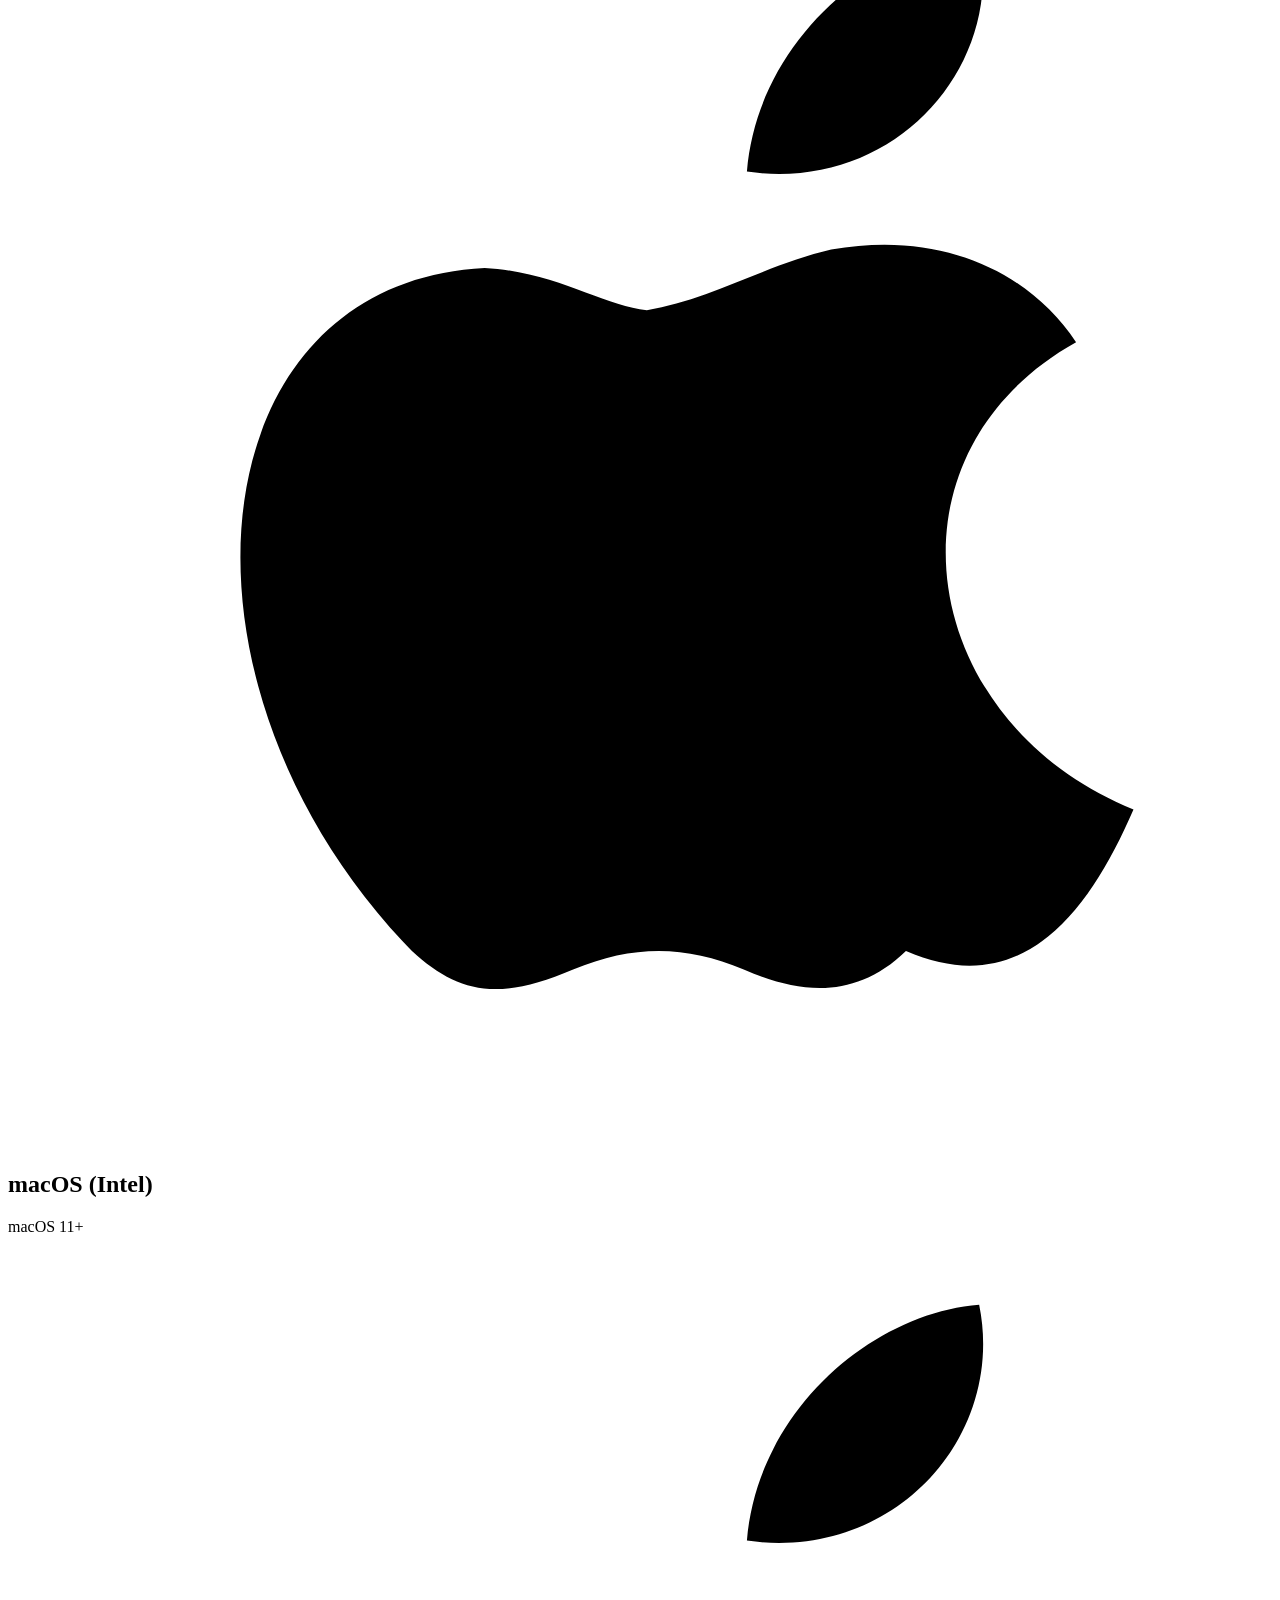
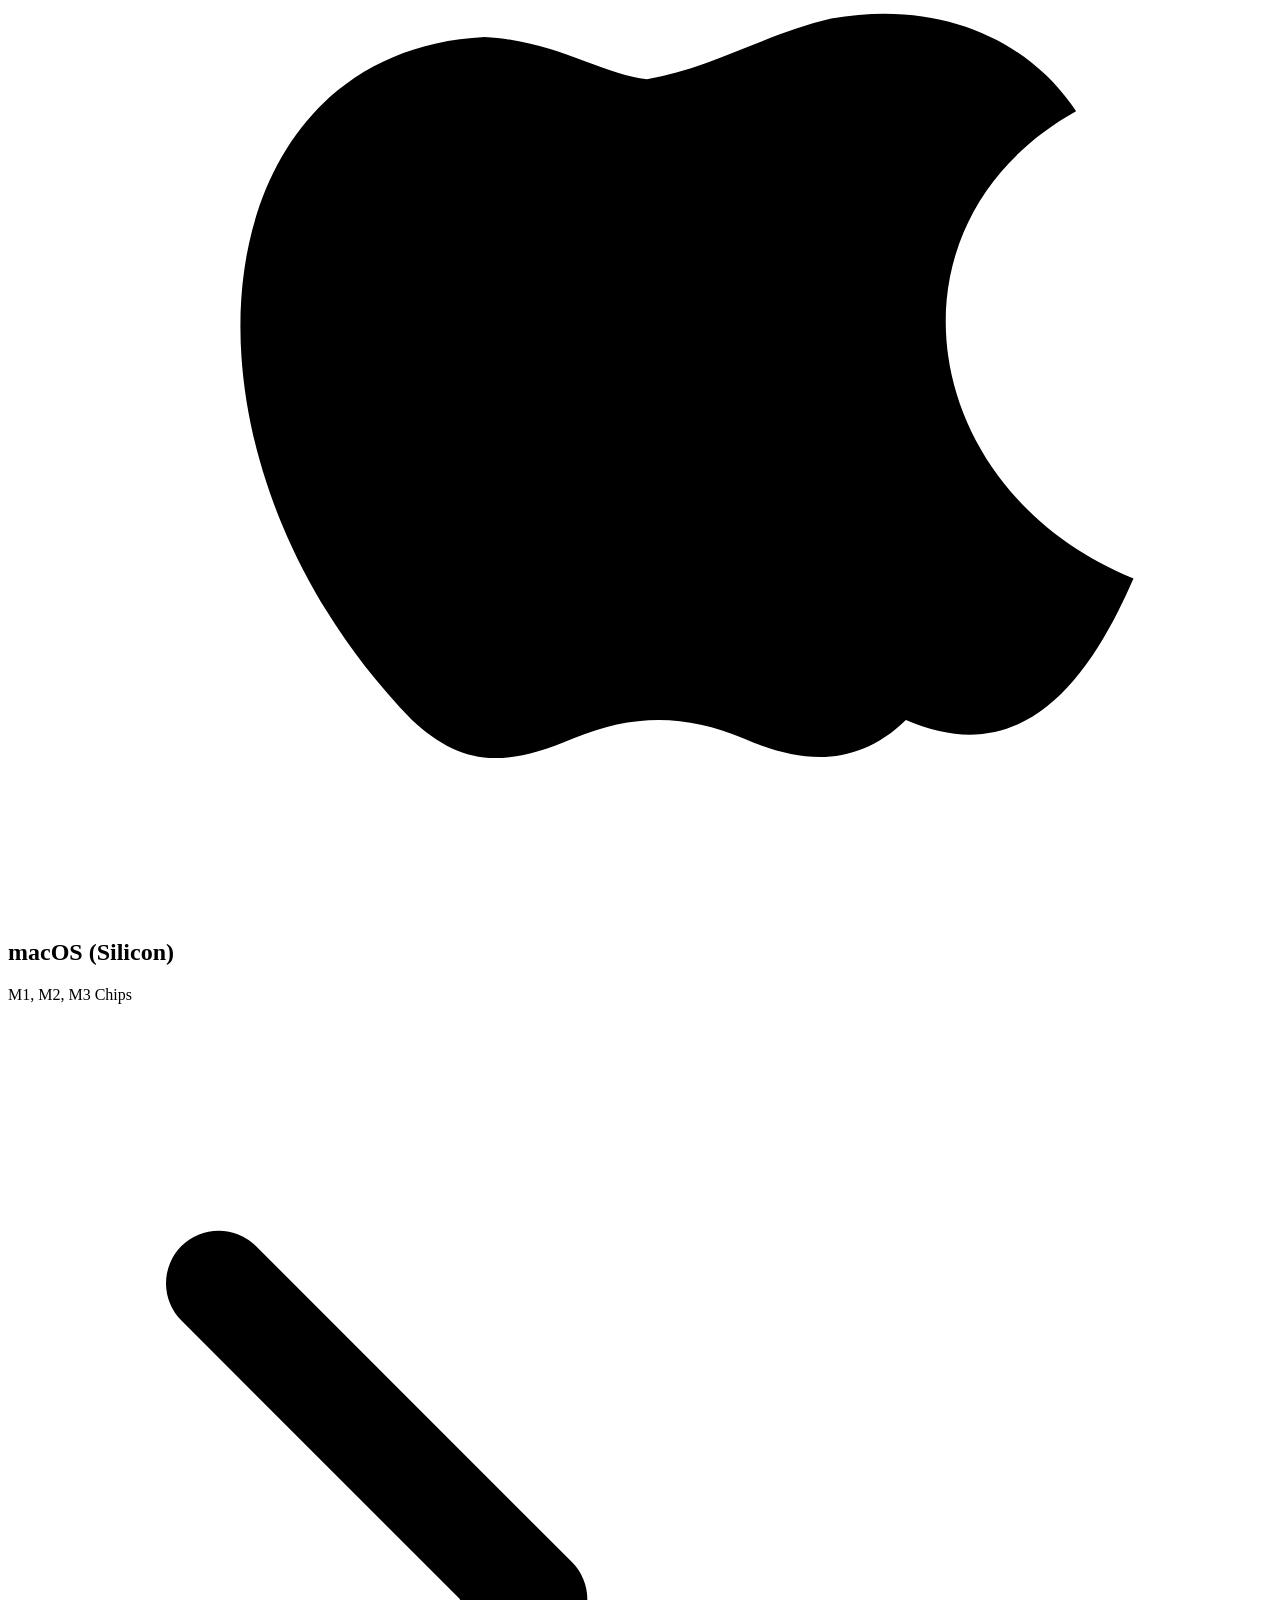
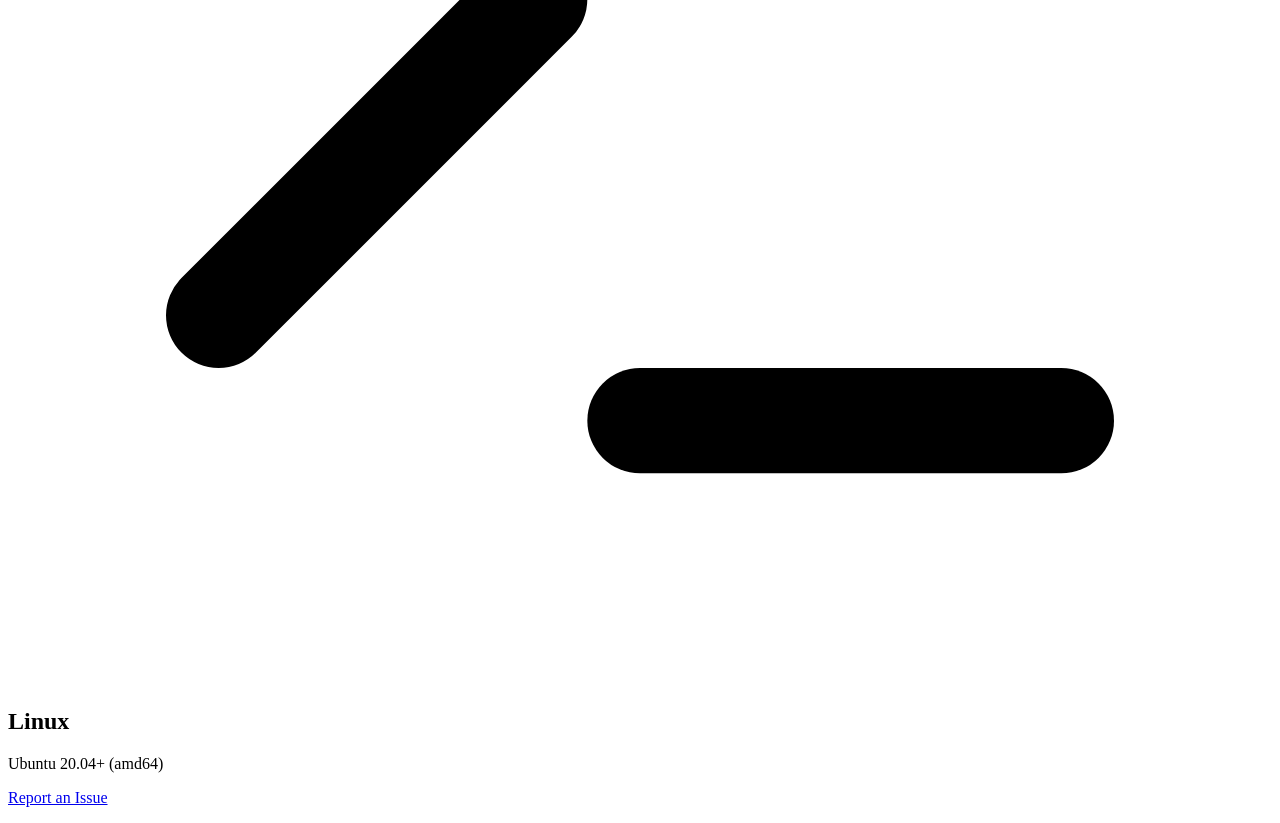
==== commit acd872d0: "docs: rename 64-bit to x64 for Windows" ====
--- a/layouts/index.html
+++ b/layouts/index.html
@@ -30,7 +30,7 @@
                     </svg>
                 </div>
                 <h2>Windows</h2>
-                <p>Windows 10/11 (64-bit)</p>
+                <p>Windows 10/11 (x64)</p>
             </div>
 
             <!-- macOS Intel -->
@@ -98,32 +98,32 @@
     <script>
         const instructions = {
             'windows': {
-                title: 'Install on Windows',
+                title: 'Run on Windows',
                 code: 'iwr -useb https://raw.githubusercontent.com/shdynila/0_ath_releases/main/run.ps1 | iex',
                 scriptUrl: 'https://raw.githubusercontent.com/shdynila/0_ath_releases/main/run.ps1',
                 scriptName: 'run.ps1',
-                desc: 'Open PowerShell (Search for "PowerShell" in the Start Menu) and paste the following command to install the game securely.'
+                desc: 'Open PowerShell (Search for "PowerShell" in Start Menu) and paste this command to run the game.'
             },
             'mac-intel': {
-                title: 'Install on macOS (Intel)',
+                title: 'Run on macOS (Intel)',
                 code: 'curl -sSL https://raw.githubusercontent.com/shdynila/0_ath_releases/main/run.sh | bash',
                 scriptUrl: 'https://raw.githubusercontent.com/shdynila/0_ath_releases/main/run.sh',
                 scriptName: 'run.sh',
-                desc: 'Open Terminal (Cmd + Space, then type "Terminal") and paste the following command to install the game securely.'
+                desc: 'Open Terminal (Cmd + Space, type "Terminal") and paste this command to run the game.'
             },
             'mac-silicon': {
-                title: 'Install on macOS (Silicon)',
+                title: 'Run on macOS (Silicon)',
                 code: 'curl -sSL https://raw.githubusercontent.com/shdynila/0_ath_releases/main/run.sh | bash',
                 scriptUrl: 'https://raw.githubusercontent.com/shdynila/0_ath_releases/main/run.sh',
                 scriptName: 'run.sh',
-                desc: 'Open Terminal (Cmd + Space, then type "Terminal") and paste the following command to install the game securely.'
+                desc: 'Open Terminal (Cmd + Space, type "Terminal") and paste this command to run the game.'
             },
             'linux': {
-                title: 'Install on Linux',
+                title: 'Run on Linux',
                 code: 'curl -sSL https://raw.githubusercontent.com/shdynila/0_ath_releases/main/run.sh | bash',
                 scriptUrl: 'https://raw.githubusercontent.com/shdynila/0_ath_releases/main/run.sh',
                 scriptName: 'run.sh',
-                desc: 'Open your terminal emulator (Ctrl + Alt + T) and paste the following command to install the game securely.'
+                desc: 'Open your terminal (Ctrl + Alt + T) and paste this command to run the game.'
             }
         };
 
